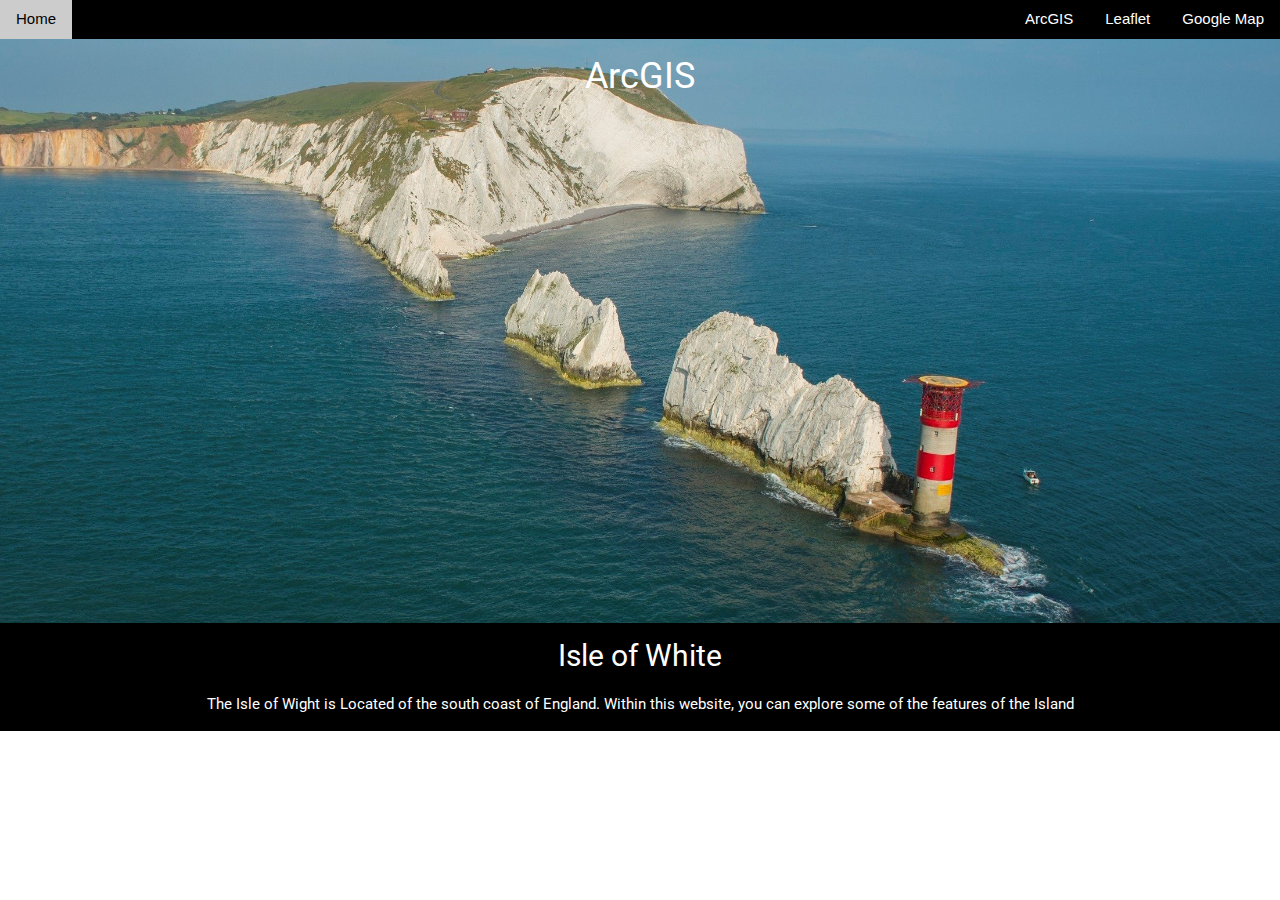
==== ArcGIS.html @ 22e136ea "WebMap" ====
<!DOCTYPE html>
<html>
	<meta name="viewport" content="width=device-width, initial-scale=1">
<link rel="stylesheet" href="https://www.w3schools.com/w3css/4/w3.css">

	<link rel="stylesheet" href="https://fonts.googleapis.com/css?family=Roboto"">
	<style>
	h1 {font-family:'Roboto', sans-serif;}
	h2 {font-family:'Roboto', sans-serif;}
	h3 {font-family:'Roboto', sans-serif;}
	h4 {font-family:'Roboto', sans-serif;}
	h5 {font-family:'Roboto', sans-serif;}
	h6 {font-family:'Roboto', sans-serif;}
	p  {font-family:'Roboto', sans-serif;}
	</style>


<div class="w3-bar w3-black">
	<a href=Index.html class="w3-bar-item w3-button w3-left" onclick="openCity('HomePage')">Home</button></a>
	<a href=Google.html class="w3-bar-item w3-button w3-right" onclick="openCity('Google Maps')">Google Map</button></a>
	<a href=Leaflet.html class="w3-bar-item w3-button w3-right" onclick="openCity('Leaflet')">Leaflet</button></a>
	<a href=ArcGIS.html class="w3-bar-item w3-button w3-right" onclick="openCity('ArcGIS')">ArcGIS</button></a>
  </div>

<section>
		
	<div class="w3-display-container w3-text-white">
		<img src="images\isle-of-wight-3.jpg" style="width:100%">
		<div class="w3-display-topmiddle w3-large"><h1>ArcGIS</h1>	
	</div>
		<div class="w3-container w3-center w3-black w3-text-white w3-hover-text-gray">
			<h2>Isle of White</h2>
			<p>The Isle of Wight is Located of the south coast of England. Within this website, you can explore some of the features of the Island</p>
	</div>		

</section>
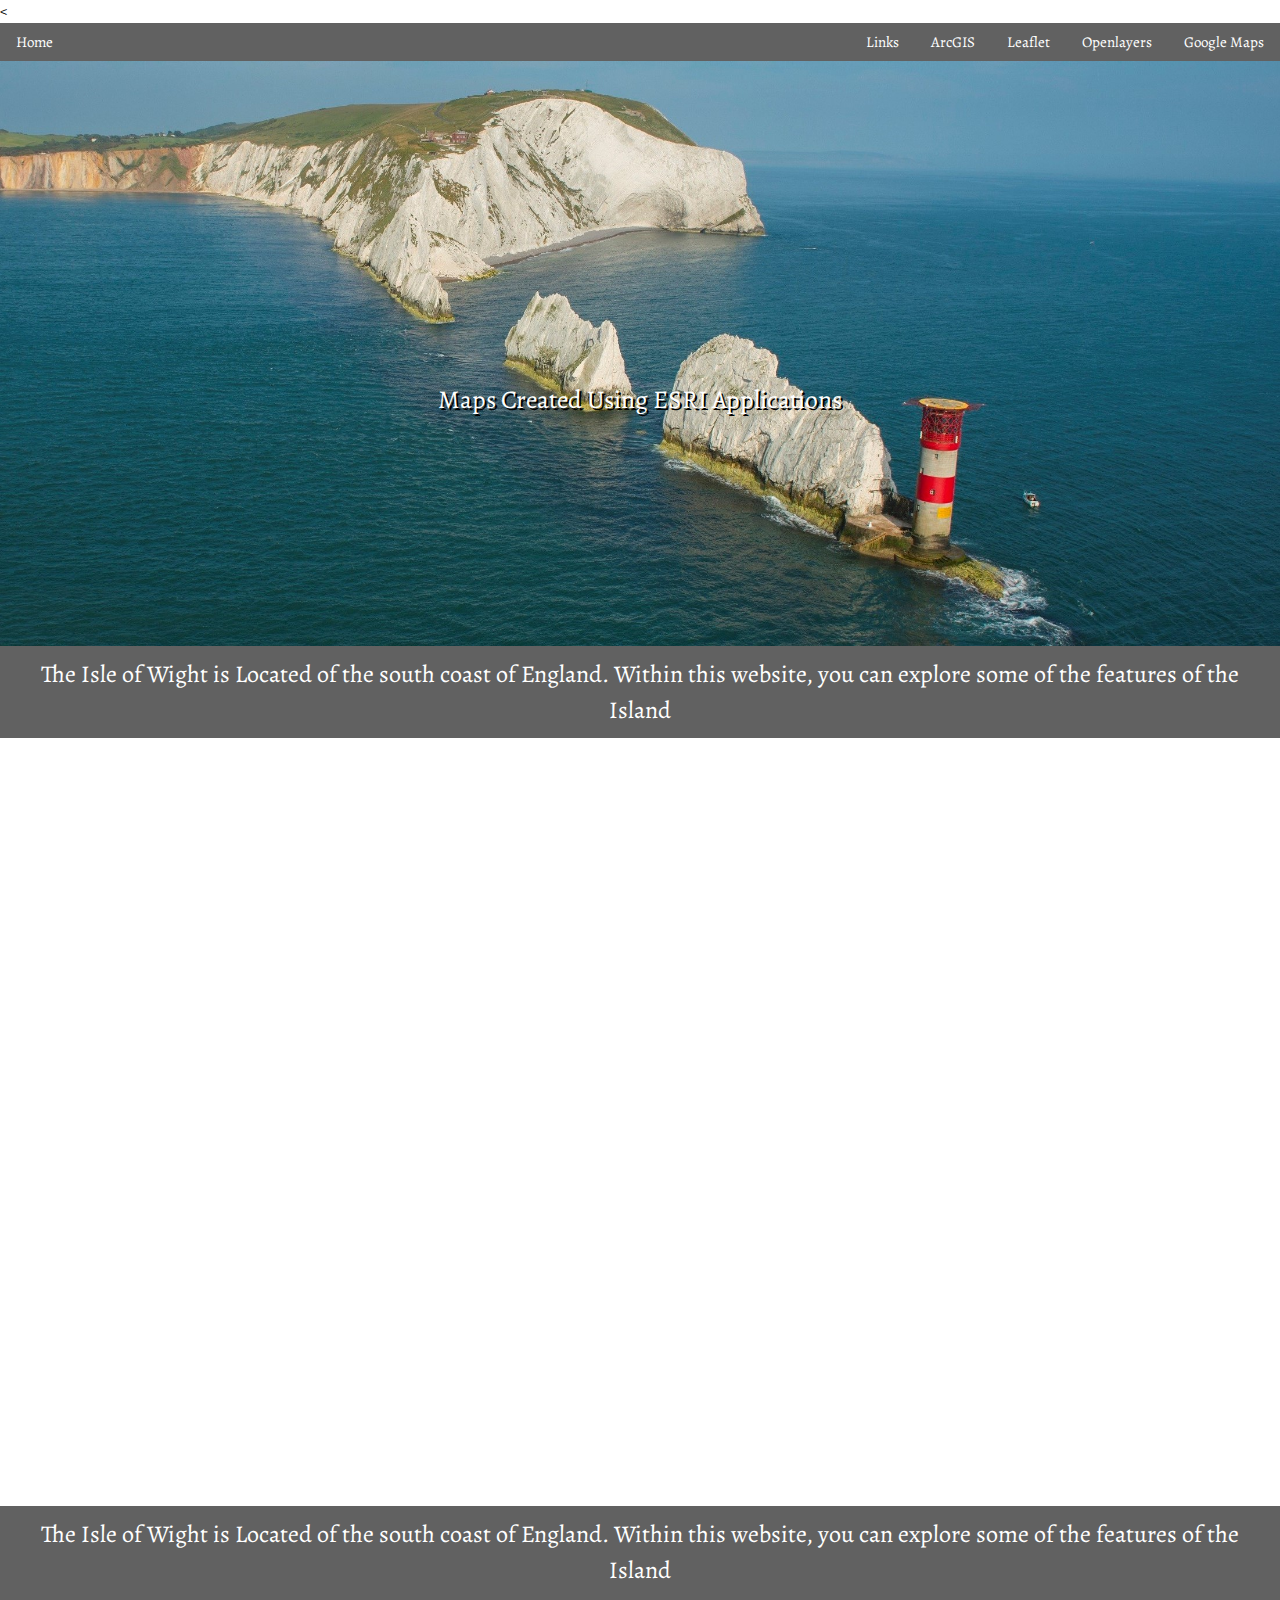
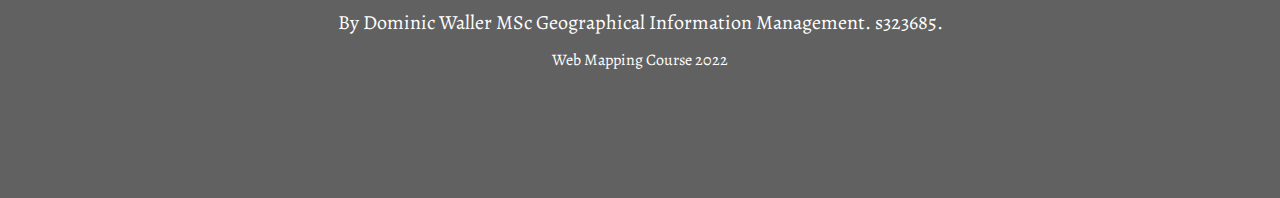
==== commit 3a7d52eb: "Commit" ====
--- a/ArcGIS.html
+++ b/ArcGIS.html
@@ -1,38 +1,111 @@
 <!DOCTYPE html>
 <html>
-	<meta name="viewport" content="width=device-width, initial-scale=1">
+<head>
+
+<title>ArcGIS Web Map</title>
+
 <link rel="stylesheet" href="https://www.w3schools.com/w3css/4/w3.css">
+<meta name="viewport" content="width=device-width, initial-scale=1">
 
-	<link rel="stylesheet" href="https://fonts.googleapis.com/css?family=Roboto"">
-	<style>
-	h1 {font-family:'Roboto', sans-serif;}
-	h2 {font-family:'Roboto', sans-serif;}
-	h3 {font-family:'Roboto', sans-serif;}
-	h4 {font-family:'Roboto', sans-serif;}
-	h5 {font-family:'Roboto', sans-serif;}
-	h6 {font-family:'Roboto', sans-serif;}
-	p  {font-family:'Roboto', sans-serif;}
+	
+<	<link rel="stylesheet" href="https://fonts.googleapis.com/css2?family=Alegreya:ital,wght@1,800&display=swap">
+<script src="https://ajax.googleapis.com/ajax/libs/jquery/3.5.1/jquery.min.js"></script>
+	
+	
+<style>
+
+body,h1,h2,h3,h4,h5,h6 {font-family:'Alegreya', serif;}
+	p  {font-family: 'Roboto', sans-serif;}
+
+
+</style>
+<style>
+
+	#map {
+		width: 100%;
+		height:700px;
+	}
+	
 	</style>
 
+<head>
 
-<div class="w3-bar w3-black">
-	<a href=Index.html class="w3-bar-item w3-button w3-left" onclick="openCity('HomePage')">Home</button></a>
-	<a href=Google.html class="w3-bar-item w3-button w3-right" onclick="openCity('Google Maps')">Google Map</button></a>
-	<a href=Leaflet.html class="w3-bar-item w3-button w3-right" onclick="openCity('Leaflet')">Leaflet</button></a>
-	<a href=ArcGIS.html class="w3-bar-item w3-button w3-right" onclick="openCity('ArcGIS')">ArcGIS</button></a>
-  </div>
+<!--Top Menu bar with links to web pages-->
+<section>
+	<div class="w3-bar w3-dark-gray" >
+		
+		<a href=index.html class="w3-bar-item w3-button w3-left" onclick="openpage('HomePage')">Home</button></a>
+		<a href=google.html class="w3-bar-item w3-button w3-right" onclick="openpage('Google Maps')">Google Maps</button></a>
+		<a href=openlayers.html class="w3-bar-item w3-button w3-right" onclick="openpage('openlayers')">Openlayers</button></a>
+		<a href=leaflet.html class="w3-bar-item w3-button w3-right" onclick="openpage('Leaflet')">Leaflet</button></a>
+		<a href=arcgis.html class="w3-bar-item w3-button w3-right" onclick="openpage('ArcGIS')">ArcGIS</button></a>
+	
+		<!--set dropdown for external link-->
+	
+		<div class="w3-dropdown-hover w3-right">
+			<button class="w3-button w3-dark-gray">Links</button>
+			<div class="w3-dropdown-content w3-bar-block w3-border">
+			  <a href="https://www.visitbritain.com/ca/en/england/southeast/isle-wight" class="w3-bar-item w3-button">Visit Britain</a>
+			  <a href="https://www.iow.gov.uk/" class="w3-bar-item w3-button">IoW Council</a>
+			  <a href="https://www.cranfield.ac.uk/" class="w3-bar-item w3-button">Cranfield University</a>
+			</div>
+		  </div>
+	  </div>
+	</section>
+	<section>
+	<style>
+		#welcome{
+			color: white;
+			padding: 40px;
+			position: absolute;
+			top: 50%;
+			left: 50%;
+			transform: translate(-50%, -50%);
+			text-shadow: 2px 2px #000000;
+			align-content: center;
+				}
+		</style>
+
+			<div class="w3-display-container">
+				 <div> <img src="images\isle-of-wight-3.jpg" style="width:100%; max-height:700px; opacity: 100%" class="responsive" > 
+				<div id=welcome style="font-size:2vw; w3-middle">Maps Created Using ESRI Applications</div>
+		
+				 </div>
+					
+		<!--introduction to webpage-->
+		
+			<div class="w3-container w3-center w3-dark-gray w3-text-white" > 
+				
+							<h3>The Isle of Wight is Located of the south coast of England. Within this website, you can explore some of the features of the Island</h3>
+			</div>		
+		
+		</section>
+
+<!--<div id="map" src="https://www.arcgis.com/apps/mapviewer/index.html?webmap=e5ff77d89d23461b94ac34f11dfeccb0"></div>-->
+	
+<style>.embed-container {position: relative; padding-bottom: 60%; height: 0; max-width: 100%;} .embed-container iframe, .embed-container object, .embed-container iframe{position: absolute; top: 0; left: 0; width: 100%; height: 100%;} small{position: absolute; z-index: 40; bottom: 0; margin-bottom: -15px;}</style><div class="embed-container"><iframe width="1000" height="600" frameborder="0" scrolling="no" marginheight="0" marginwidth="0" title="IoW Rainfall" src="//cranfield-uni.maps.arcgis.com/apps/Embed/index.html?webmap=562051b16a34474d8686095f44ef5d1d&extent=-1.8575,50.4785,-0.7739,50.8839&home=true&zoom=true&previewImage=true&scale=true&search=true&searchextent=true&legendlayers=true&basemap_gallery=true&disable_scroll=true&theme=dark"></iframe></div>	
+
+<div class="w3-container w3-center w3-dark-gray w3-text-white" > 
+				
+	<h3>The Isle of Wight is Located of the south coast of England. Within this website, you can explore some of the features of the Island</h3>
+</div>		
+
+</section>
 
 <section>
-		
-	<div class="w3-display-container w3-text-white">
-		<img src="images\isle-of-wight-3.jpg" style="width:100%">
-		<div class="w3-display-topmiddle w3-large"><h1>ArcGIS</h1>	
-	</div>
-		<div class="w3-container w3-center w3-black w3-text-white w3-hover-text-gray">
-			<h2>Isle of White</h2>
-			<p>The Isle of Wight is Located of the south coast of England. Within this website, you can explore some of the features of the Island</p>
-	</div>		
 
 </section>
-	
+</section>
 
+<!--footer created using w3.CSS style sheet. this ensures the map scrolls up to the middle of the screen and provides a footnote -->
+<section>
+    <div class="w3-bar w3-dark-gray w3-center" style="width:100%; height:200px"</div>
+        <h4>By Dominic Waller MSc Geographical Information Management. s323685.</h4>
+		<h6>Web Mapping Course 2022</h6>
+      </div>	
+
+</section>
+</section>
+
+
+</html>
